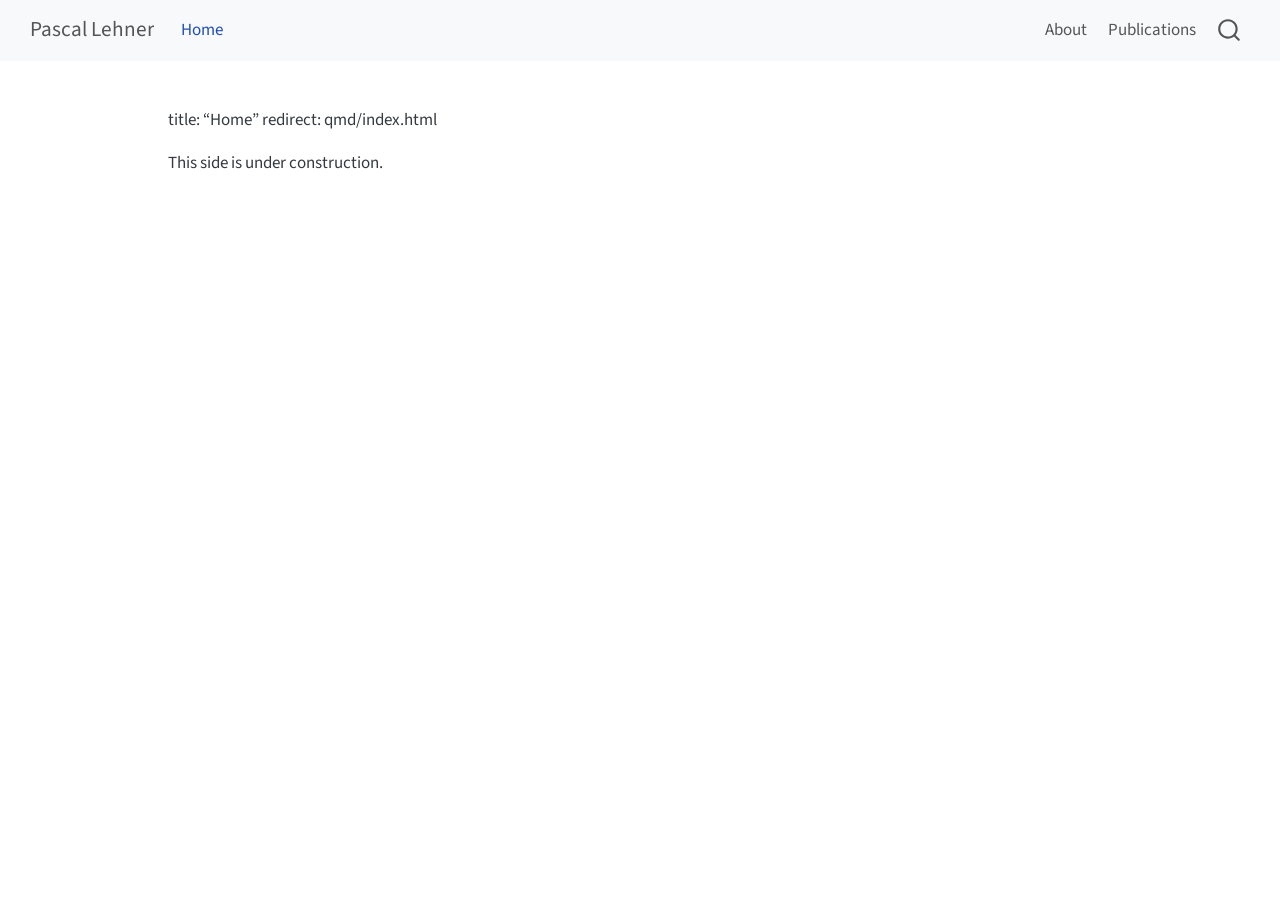
==== qmd/index.html @ 72dfba90 "Built site for gh-pages" ====
<!DOCTYPE html>
<html xmlns="http://www.w3.org/1999/xhtml" lang="en" xml:lang="en"><head>

<meta charset="utf-8">
<meta name="generator" content="quarto-1.6.39">

<meta name="viewport" content="width=device-width, initial-scale=1.0, user-scalable=yes">


<title>index – Pascal Lehner</title>
<style>
code{white-space: pre-wrap;}
span.smallcaps{font-variant: small-caps;}
div.columns{display: flex; gap: min(4vw, 1.5em);}
div.column{flex: auto; overflow-x: auto;}
div.hanging-indent{margin-left: 1.5em; text-indent: -1.5em;}
ul.task-list{list-style: none;}
ul.task-list li input[type="checkbox"] {
  width: 0.8em;
  margin: 0 0.8em 0.2em -1em; /* quarto-specific, see https://github.com/quarto-dev/quarto-cli/issues/4556 */ 
  vertical-align: middle;
}
</style>


<script src="../site_libs/quarto-nav/quarto-nav.js"></script>
<script src="../site_libs/quarto-nav/headroom.min.js"></script>
<script src="../site_libs/clipboard/clipboard.min.js"></script>
<script src="../site_libs/quarto-search/autocomplete.umd.js"></script>
<script src="../site_libs/quarto-search/fuse.min.js"></script>
<script src="../site_libs/quarto-search/quarto-search.js"></script>
<meta name="quarto:offset" content="../">
<script src="../site_libs/quarto-html/quarto.js"></script>
<script src="../site_libs/quarto-html/popper.min.js"></script>
<script src="../site_libs/quarto-html/tippy.umd.min.js"></script>
<script src="../site_libs/quarto-html/anchor.min.js"></script>
<link href="../site_libs/quarto-html/tippy.css" rel="stylesheet">
<link href="../site_libs/quarto-html/quarto-syntax-highlighting-e26003cea8cd680ca0c55a263523d882.css" rel="stylesheet" id="quarto-text-highlighting-styles">
<script src="../site_libs/bootstrap/bootstrap.min.js"></script>
<link href="../site_libs/bootstrap/bootstrap-icons.css" rel="stylesheet">
<link href="../site_libs/bootstrap/bootstrap-23b5c256280ffa50a98b9d6412a1b4dc.min.css" rel="stylesheet" append-hash="true" id="quarto-bootstrap" data-mode="light">
<script id="quarto-search-options" type="application/json">{
  "location": "navbar",
  "copy-button": false,
  "collapse-after": 3,
  "panel-placement": "end",
  "type": "overlay",
  "limit": 50,
  "keyboard-shortcut": [
    "f",
    "/",
    "s"
  ],
  "show-item-context": false,
  "language": {
    "search-no-results-text": "No results",
    "search-matching-documents-text": "matching documents",
    "search-copy-link-title": "Copy link to search",
    "search-hide-matches-text": "Hide additional matches",
    "search-more-match-text": "more match in this document",
    "search-more-matches-text": "more matches in this document",
    "search-clear-button-title": "Clear",
    "search-text-placeholder": "",
    "search-detached-cancel-button-title": "Cancel",
    "search-submit-button-title": "Submit",
    "search-label": "Search"
  }
}</script>


<link rel="stylesheet" href="styles.css">
</head>

<body class="nav-fixed">

<div id="quarto-search-results"></div>
  <header id="quarto-header" class="headroom fixed-top">
    <nav class="navbar navbar-expand-lg " data-bs-theme="dark">
      <div class="navbar-container container-fluid">
      <div class="navbar-brand-container mx-auto">
    <a class="navbar-brand" href="../index.html">
    <span class="navbar-title">Pascal Lehner</span>
    </a>
  </div>
            <div id="quarto-search" class="" title="Search"></div>
          <button class="navbar-toggler" type="button" data-bs-toggle="collapse" data-bs-target="#navbarCollapse" aria-controls="navbarCollapse" role="menu" aria-expanded="false" aria-label="Toggle navigation" onclick="if (window.quartoToggleHeadroom) { window.quartoToggleHeadroom(); }">
  <span class="navbar-toggler-icon"></span>
</button>
          <div class="collapse navbar-collapse" id="navbarCollapse">
            <ul class="navbar-nav navbar-nav-scroll me-auto">
  <li class="nav-item">
    <a class="nav-link active" href="../qmd/index.html" aria-current="page"> 
<span class="menu-text">Home</span></a>
  </li>  
</ul>
            <ul class="navbar-nav navbar-nav-scroll ms-auto">
  <li class="nav-item">
    <a class="nav-link" href="../qmd/about.qmd"> 
<span class="menu-text">About</span></a>
  </li>  
  <li class="nav-item">
    <a class="nav-link" href="../qmd/publications.qmd"> 
<span class="menu-text">Publications</span></a>
  </li>  
</ul>
          </div> <!-- /navcollapse -->
            <div class="quarto-navbar-tools">
</div>
      </div> <!-- /container-fluid -->
    </nav>
</header>
<!-- content -->
<div id="quarto-content" class="quarto-container page-columns page-rows-contents page-layout-article page-navbar">
<!-- sidebar -->
<!-- margin-sidebar -->
    <div id="quarto-margin-sidebar" class="sidebar margin-sidebar zindex-bottom">
        
    </div>
<!-- main -->
<main class="content" id="quarto-document-content"><header id="title-block-header" class="quarto-title-block"></header>




<p>title: “Home” redirect: qmd/index.html</p>
<p>This side is under construction.</p>



</main> <!-- /main -->
<script id="quarto-html-after-body" type="application/javascript">
window.document.addEventListener("DOMContentLoaded", function (event) {
  const toggleBodyColorMode = (bsSheetEl) => {
    const mode = bsSheetEl.getAttribute("data-mode");
    const bodyEl = window.document.querySelector("body");
    if (mode === "dark") {
      bodyEl.classList.add("quarto-dark");
      bodyEl.classList.remove("quarto-light");
    } else {
      bodyEl.classList.add("quarto-light");
      bodyEl.classList.remove("quarto-dark");
    }
  }
  const toggleBodyColorPrimary = () => {
    const bsSheetEl = window.document.querySelector("link#quarto-bootstrap");
    if (bsSheetEl) {
      toggleBodyColorMode(bsSheetEl);
    }
  }
  toggleBodyColorPrimary();  
  const icon = "";
  const anchorJS = new window.AnchorJS();
  anchorJS.options = {
    placement: 'right',
    icon: icon
  };
  anchorJS.add('.anchored');
  const isCodeAnnotation = (el) => {
    for (const clz of el.classList) {
      if (clz.startsWith('code-annotation-')) {                     
        return true;
      }
    }
    return false;
  }
  const onCopySuccess = function(e) {
    // button target
    const button = e.trigger;
    // don't keep focus
    button.blur();
    // flash "checked"
    button.classList.add('code-copy-button-checked');
    var currentTitle = button.getAttribute("title");
    button.setAttribute("title", "Copied!");
    let tooltip;
    if (window.bootstrap) {
      button.setAttribute("data-bs-toggle", "tooltip");
      button.setAttribute("data-bs-placement", "left");
      button.setAttribute("data-bs-title", "Copied!");
      tooltip = new bootstrap.Tooltip(button, 
        { trigger: "manual", 
          customClass: "code-copy-button-tooltip",
          offset: [0, -8]});
      tooltip.show();    
    }
    setTimeout(function() {
      if (tooltip) {
        tooltip.hide();
        button.removeAttribute("data-bs-title");
        button.removeAttribute("data-bs-toggle");
        button.removeAttribute("data-bs-placement");
      }
      button.setAttribute("title", currentTitle);
      button.classList.remove('code-copy-button-checked');
    }, 1000);
    // clear code selection
    e.clearSelection();
  }
  const getTextToCopy = function(trigger) {
      const codeEl = trigger.previousElementSibling.cloneNode(true);
      for (const childEl of codeEl.children) {
        if (isCodeAnnotation(childEl)) {
          childEl.remove();
        }
      }
      return codeEl.innerText;
  }
  const clipboard = new window.ClipboardJS('.code-copy-button:not([data-in-quarto-modal])', {
    text: getTextToCopy
  });
  clipboard.on('success', onCopySuccess);
  if (window.document.getElementById('quarto-embedded-source-code-modal')) {
    const clipboardModal = new window.ClipboardJS('.code-copy-button[data-in-quarto-modal]', {
      text: getTextToCopy,
      container: window.document.getElementById('quarto-embedded-source-code-modal')
    });
    clipboardModal.on('success', onCopySuccess);
  }
    var localhostRegex = new RegExp(/^(?:http|https):\/\/localhost\:?[0-9]*\//);
    var mailtoRegex = new RegExp(/^mailto:/);
      var filterRegex = new RegExp("https:\/\/pascal-lehner\.github\.io");
    var isInternal = (href) => {
        return filterRegex.test(href) || localhostRegex.test(href) || mailtoRegex.test(href);
    }
    // Inspect non-navigation links and adorn them if external
 	var links = window.document.querySelectorAll('a[href]:not(.nav-link):not(.navbar-brand):not(.toc-action):not(.sidebar-link):not(.sidebar-item-toggle):not(.pagination-link):not(.no-external):not([aria-hidden]):not(.dropdown-item):not(.quarto-navigation-tool):not(.about-link)');
    for (var i=0; i<links.length; i++) {
      const link = links[i];
      if (!isInternal(link.href)) {
        // undo the damage that might have been done by quarto-nav.js in the case of
        // links that we want to consider external
        if (link.dataset.originalHref !== undefined) {
          link.href = link.dataset.originalHref;
        }
          // target, if specified
          link.setAttribute("target", "_blank");
          if (link.getAttribute("rel") === null) {
            link.setAttribute("rel", "noopener");
          }
      }
    }
  function tippyHover(el, contentFn, onTriggerFn, onUntriggerFn) {
    const config = {
      allowHTML: true,
      maxWidth: 500,
      delay: 100,
      arrow: false,
      appendTo: function(el) {
          return el.parentElement;
      },
      interactive: true,
      interactiveBorder: 10,
      theme: 'quarto',
      placement: 'bottom-start',
    };
    if (contentFn) {
      config.content = contentFn;
    }
    if (onTriggerFn) {
      config.onTrigger = onTriggerFn;
    }
    if (onUntriggerFn) {
      config.onUntrigger = onUntriggerFn;
    }
    window.tippy(el, config); 
  }
  const noterefs = window.document.querySelectorAll('a[role="doc-noteref"]');
  for (var i=0; i<noterefs.length; i++) {
    const ref = noterefs[i];
    tippyHover(ref, function() {
      // use id or data attribute instead here
      let href = ref.getAttribute('data-footnote-href') || ref.getAttribute('href');
      try { href = new URL(href).hash; } catch {}
      const id = href.replace(/^#\/?/, "");
      const note = window.document.getElementById(id);
      if (note) {
        return note.innerHTML;
      } else {
        return "";
      }
    });
  }
  const xrefs = window.document.querySelectorAll('a.quarto-xref');
  const processXRef = (id, note) => {
    // Strip column container classes
    const stripColumnClz = (el) => {
      el.classList.remove("page-full", "page-columns");
      if (el.children) {
        for (const child of el.children) {
          stripColumnClz(child);
        }
      }
    }
    stripColumnClz(note)
    if (id === null || id.startsWith('sec-')) {
      // Special case sections, only their first couple elements
      const container = document.createElement("div");
      if (note.children && note.children.length > 2) {
        container.appendChild(note.children[0].cloneNode(true));
        for (let i = 1; i < note.children.length; i++) {
          const child = note.children[i];
          if (child.tagName === "P" && child.innerText === "") {
            continue;
          } else {
            container.appendChild(child.cloneNode(true));
            break;
          }
        }
        if (window.Quarto?.typesetMath) {
          window.Quarto.typesetMath(container);
        }
        return container.innerHTML
      } else {
        if (window.Quarto?.typesetMath) {
          window.Quarto.typesetMath(note);
        }
        return note.innerHTML;
      }
    } else {
      // Remove any anchor links if they are present
      const anchorLink = note.querySelector('a.anchorjs-link');
      if (anchorLink) {
        anchorLink.remove();
      }
      if (window.Quarto?.typesetMath) {
        window.Quarto.typesetMath(note);
      }
      if (note.classList.contains("callout")) {
        return note.outerHTML;
      } else {
        return note.innerHTML;
      }
    }
  }
  for (var i=0; i<xrefs.length; i++) {
    const xref = xrefs[i];
    tippyHover(xref, undefined, function(instance) {
      instance.disable();
      let url = xref.getAttribute('href');
      let hash = undefined; 
      if (url.startsWith('#')) {
        hash = url;
      } else {
        try { hash = new URL(url).hash; } catch {}
      }
      if (hash) {
        const id = hash.replace(/^#\/?/, "");
        const note = window.document.getElementById(id);
        if (note !== null) {
          try {
            const html = processXRef(id, note.cloneNode(true));
            instance.setContent(html);
          } finally {
            instance.enable();
            instance.show();
          }
        } else {
          // See if we can fetch this
          fetch(url.split('#')[0])
          .then(res => res.text())
          .then(html => {
            const parser = new DOMParser();
            const htmlDoc = parser.parseFromString(html, "text/html");
            const note = htmlDoc.getElementById(id);
            if (note !== null) {
              const html = processXRef(id, note);
              instance.setContent(html);
            } 
          }).finally(() => {
            instance.enable();
            instance.show();
          });
        }
      } else {
        // See if we can fetch a full url (with no hash to target)
        // This is a special case and we should probably do some content thinning / targeting
        fetch(url)
        .then(res => res.text())
        .then(html => {
          const parser = new DOMParser();
          const htmlDoc = parser.parseFromString(html, "text/html");
          const note = htmlDoc.querySelector('main.content');
          if (note !== null) {
            // This should only happen for chapter cross references
            // (since there is no id in the URL)
            // remove the first header
            if (note.children.length > 0 && note.children[0].tagName === "HEADER") {
              note.children[0].remove();
            }
            const html = processXRef(null, note);
            instance.setContent(html);
          } 
        }).finally(() => {
          instance.enable();
          instance.show();
        });
      }
    }, function(instance) {
    });
  }
      let selectedAnnoteEl;
      const selectorForAnnotation = ( cell, annotation) => {
        let cellAttr = 'data-code-cell="' + cell + '"';
        let lineAttr = 'data-code-annotation="' +  annotation + '"';
        const selector = 'span[' + cellAttr + '][' + lineAttr + ']';
        return selector;
      }
      const selectCodeLines = (annoteEl) => {
        const doc = window.document;
        const targetCell = annoteEl.getAttribute("data-target-cell");
        const targetAnnotation = annoteEl.getAttribute("data-target-annotation");
        const annoteSpan = window.document.querySelector(selectorForAnnotation(targetCell, targetAnnotation));
        const lines = annoteSpan.getAttribute("data-code-lines").split(",");
        const lineIds = lines.map((line) => {
          return targetCell + "-" + line;
        })
        let top = null;
        let height = null;
        let parent = null;
        if (lineIds.length > 0) {
            //compute the position of the single el (top and bottom and make a div)
            const el = window.document.getElementById(lineIds[0]);
            top = el.offsetTop;
            height = el.offsetHeight;
            parent = el.parentElement.parentElement;
          if (lineIds.length > 1) {
            const lastEl = window.document.getElementById(lineIds[lineIds.length - 1]);
            const bottom = lastEl.offsetTop + lastEl.offsetHeight;
            height = bottom - top;
          }
          if (top !== null && height !== null && parent !== null) {
            // cook up a div (if necessary) and position it 
            let div = window.document.getElementById("code-annotation-line-highlight");
            if (div === null) {
              div = window.document.createElement("div");
              div.setAttribute("id", "code-annotation-line-highlight");
              div.style.position = 'absolute';
              parent.appendChild(div);
            }
            div.style.top = top - 2 + "px";
            div.style.height = height + 4 + "px";
            div.style.left = 0;
            let gutterDiv = window.document.getElementById("code-annotation-line-highlight-gutter");
            if (gutterDiv === null) {
              gutterDiv = window.document.createElement("div");
              gutterDiv.setAttribute("id", "code-annotation-line-highlight-gutter");
              gutterDiv.style.position = 'absolute';
              const codeCell = window.document.getElementById(targetCell);
              const gutter = codeCell.querySelector('.code-annotation-gutter');
              gutter.appendChild(gutterDiv);
            }
            gutterDiv.style.top = top - 2 + "px";
            gutterDiv.style.height = height + 4 + "px";
          }
          selectedAnnoteEl = annoteEl;
        }
      };
      const unselectCodeLines = () => {
        const elementsIds = ["code-annotation-line-highlight", "code-annotation-line-highlight-gutter"];
        elementsIds.forEach((elId) => {
          const div = window.document.getElementById(elId);
          if (div) {
            div.remove();
          }
        });
        selectedAnnoteEl = undefined;
      };
        // Handle positioning of the toggle
    window.addEventListener(
      "resize",
      throttle(() => {
        elRect = undefined;
        if (selectedAnnoteEl) {
          selectCodeLines(selectedAnnoteEl);
        }
      }, 10)
    );
    function throttle(fn, ms) {
    let throttle = false;
    let timer;
      return (...args) => {
        if(!throttle) { // first call gets through
            fn.apply(this, args);
            throttle = true;
        } else { // all the others get throttled
            if(timer) clearTimeout(timer); // cancel #2
            timer = setTimeout(() => {
              fn.apply(this, args);
              timer = throttle = false;
            }, ms);
        }
      };
    }
      // Attach click handler to the DT
      const annoteDls = window.document.querySelectorAll('dt[data-target-cell]');
      for (const annoteDlNode of annoteDls) {
        annoteDlNode.addEventListener('click', (event) => {
          const clickedEl = event.target;
          if (clickedEl !== selectedAnnoteEl) {
            unselectCodeLines();
            const activeEl = window.document.querySelector('dt[data-target-cell].code-annotation-active');
            if (activeEl) {
              activeEl.classList.remove('code-annotation-active');
            }
            selectCodeLines(clickedEl);
            clickedEl.classList.add('code-annotation-active');
          } else {
            // Unselect the line
            unselectCodeLines();
            clickedEl.classList.remove('code-annotation-active');
          }
        });
      }
  const findCites = (el) => {
    const parentEl = el.parentElement;
    if (parentEl) {
      const cites = parentEl.dataset.cites;
      if (cites) {
        return {
          el,
          cites: cites.split(' ')
        };
      } else {
        return findCites(el.parentElement)
      }
    } else {
      return undefined;
    }
  };
  var bibliorefs = window.document.querySelectorAll('a[role="doc-biblioref"]');
  for (var i=0; i<bibliorefs.length; i++) {
    const ref = bibliorefs[i];
    const citeInfo = findCites(ref);
    if (citeInfo) {
      tippyHover(citeInfo.el, function() {
        var popup = window.document.createElement('div');
        citeInfo.cites.forEach(function(cite) {
          var citeDiv = window.document.createElement('div');
          citeDiv.classList.add('hanging-indent');
          citeDiv.classList.add('csl-entry');
          var biblioDiv = window.document.getElementById('ref-' + cite);
          if (biblioDiv) {
            citeDiv.innerHTML = biblioDiv.innerHTML;
          }
          popup.appendChild(citeDiv);
        });
        return popup.innerHTML;
      });
    }
  }
});
</script>
</div> <!-- /content -->




</body></html>
---- site_libs/quarto-html/tippy.css ----
.tippy-box[data-animation=fade][data-state=hidden]{opacity:0}[data-tippy-root]{max-width:calc(100vw - 10px)}.tippy-box{position:relative;background-color:#333;color:#fff;border-radius:4px;font-size:14px;line-height:1.4;white-space:normal;outline:0;transition-property:transform,visibility,opacity}.tippy-box[data-placement^=top]>.tippy-arrow{bottom:0}.tippy-box[data-placement^=top]>.tippy-arrow:before{bottom:-7px;left:0;border-width:8px 8px 0;border-top-color:initial;transform-origin:center top}.tippy-box[data-placement^=bottom]>.tippy-arrow{top:0}.tippy-box[data-placement^=bottom]>.tippy-arrow:before{top:-7px;left:0;border-width:0 8px 8px;border-bottom-color:initial;transform-origin:center bottom}.tippy-box[data-placement^=left]>.tippy-arrow{right:0}.tippy-box[data-placement^=left]>.tippy-arrow:before{border-width:8px 0 8px 8px;border-left-color:initial;right:-7px;transform-origin:center left}.tippy-box[data-placement^=right]>.tippy-arrow{left:0}.tippy-box[data-placement^=right]>.tippy-arrow:before{left:-7px;border-width:8px 8px 8px 0;border-right-color:initial;transform-origin:center right}.tippy-box[data-inertia][data-state=visible]{transition-timing-function:cubic-bezier(.54,1.5,.38,1.11)}.tippy-arrow{width:16px;height:16px;color:#333}.tippy-arrow:before{content:"";position:absolute;border-color:transparent;border-style:solid}.tippy-content{position:relative;padding:5px 9px;z-index:1}
---- site_libs/quarto-html/quarto-syntax-highlighting-e26003cea8cd680ca0c55a263523d882.css ----
/* quarto syntax highlight colors */
:root {
  --quarto-hl-ot-color: #003B4F;
  --quarto-hl-at-color: #657422;
  --quarto-hl-ss-color: #20794D;
  --quarto-hl-an-color: #5E5E5E;
  --quarto-hl-fu-color: #4758AB;
  --quarto-hl-st-color: #20794D;
  --quarto-hl-cf-color: #003B4F;
  --quarto-hl-op-color: #5E5E5E;
  --quarto-hl-er-color: #AD0000;
  --quarto-hl-bn-color: #AD0000;
  --quarto-hl-al-color: #AD0000;
  --quarto-hl-va-color: #111111;
  --quarto-hl-bu-color: inherit;
  --quarto-hl-ex-color: inherit;
  --quarto-hl-pp-color: #AD0000;
  --quarto-hl-in-color: #5E5E5E;
  --quarto-hl-vs-color: #20794D;
  --quarto-hl-wa-color: #5E5E5E;
  --quarto-hl-do-color: #5E5E5E;
  --quarto-hl-im-color: #00769E;
  --quarto-hl-ch-color: #20794D;
  --quarto-hl-dt-color: #AD0000;
  --quarto-hl-fl-color: #AD0000;
  --quarto-hl-co-color: #5E5E5E;
  --quarto-hl-cv-color: #5E5E5E;
  --quarto-hl-cn-color: #8f5902;
  --quarto-hl-sc-color: #5E5E5E;
  --quarto-hl-dv-color: #AD0000;
  --quarto-hl-kw-color: #003B4F;
}

/* other quarto variables */
:root {
  --quarto-font-monospace: SFMono-Regular, Menlo, Monaco, Consolas, "Liberation Mono", "Courier New", monospace;
}

pre > code.sourceCode > span {
  color: #003B4F;
}

code span {
  color: #003B4F;
}

code.sourceCode > span {
  color: #003B4F;
}

div.sourceCode,
div.sourceCode pre.sourceCode {
  color: #003B4F;
}

code span.ot {
  color: #003B4F;
  font-style: inherit;
}

code span.at {
  color: #657422;
  font-style: inherit;
}

code span.ss {
  color: #20794D;
  font-style: inherit;
}

code span.an {
  color: #5E5E5E;
  font-style: inherit;
}

code span.fu {
  color: #4758AB;
  font-style: inherit;
}

code span.st {
  color: #20794D;
  font-style: inherit;
}

code span.cf {
  color: #003B4F;
  font-weight: bold;
  font-style: inherit;
}

code span.op {
  color: #5E5E5E;
  font-style: inherit;
}

code span.er {
  color: #AD0000;
  font-style: inherit;
}

code span.bn {
  color: #AD0000;
  font-style: inherit;
}

code span.al {
  color: #AD0000;
  font-style: inherit;
}

code span.va {
  color: #111111;
  font-style: inherit;
}

code span.bu {
  font-style: inherit;
}

code span.ex {
  font-style: inherit;
}

code span.pp {
  color: #AD0000;
  font-style: inherit;
}

code span.in {
  color: #5E5E5E;
  font-style: inherit;
}

code span.vs {
  color: #20794D;
  font-style: inherit;
}

code span.wa {
  color: #5E5E5E;
  font-style: italic;
}

code span.do {
  color: #5E5E5E;
  font-style: italic;
}

code span.im {
  color: #00769E;
  font-style: inherit;
}

code span.ch {
  color: #20794D;
  font-style: inherit;
}

code span.dt {
  color: #AD0000;
  font-style: inherit;
}

code span.fl {
  color: #AD0000;
  font-style: inherit;
}

code span.co {
  color: #5E5E5E;
  font-style: inherit;
}

code span.cv {
  color: #5E5E5E;
  font-style: italic;
}

code span.cn {
  color: #8f5902;
  font-style: inherit;
}

code span.sc {
  color: #5E5E5E;
  font-style: inherit;
}

code span.dv {
  color: #AD0000;
  font-style: inherit;
}

code span.kw {
  color: #003B4F;
  font-weight: bold;
  font-style: inherit;
}

.prevent-inlining {
  content: "</";
}

/*# sourceMappingURL=e90e9ab646ea9b1aaa61e089606e0f97.css.map */
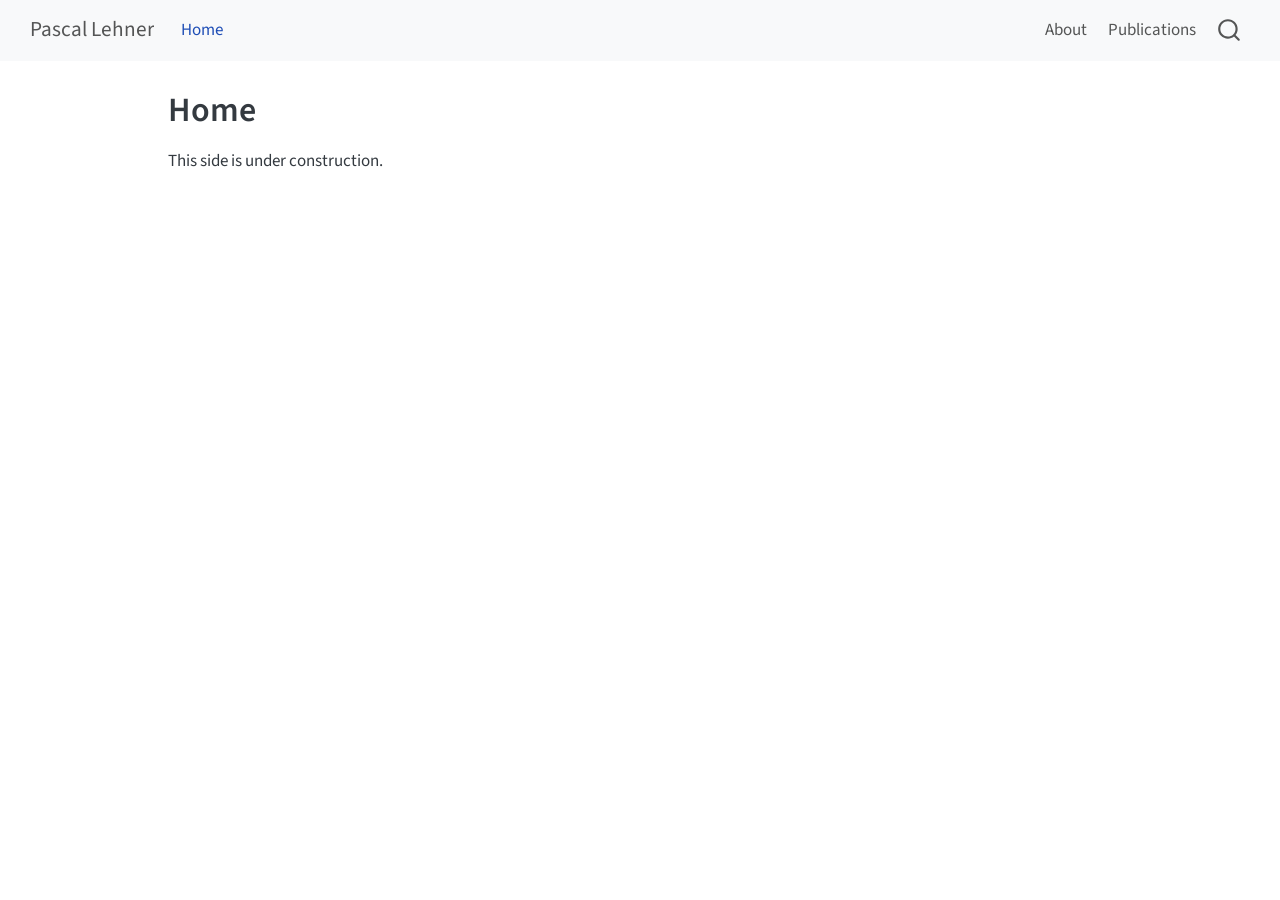
==== commit 21cc3eed: "Built site for gh-pages" ====
--- a/qmd/index.html
+++ b/qmd/index.html
@@ -7,7 +7,7 @@
 <meta name="viewport" content="width=device-width, initial-scale=1.0, user-scalable=yes">
 
 
-<title>index – Pascal Lehner</title>
+<title>Home – Pascal Lehner</title>
 <style>
 code{white-space: pre-wrap;}
 span.smallcaps{font-variant: small-caps;}
@@ -95,11 +95,11 @@
 </ul>
             <ul class="navbar-nav navbar-nav-scroll ms-auto">
   <li class="nav-item">
-    <a class="nav-link" href="../qmd/about.qmd"> 
+    <a class="nav-link" href="../qmd/about.html"> 
 <span class="menu-text">About</span></a>
   </li>  
   <li class="nav-item">
-    <a class="nav-link" href="../qmd/publications.qmd"> 
+    <a class="nav-link" href="../qmd/publications.html"> 
 <span class="menu-text">Publications</span></a>
   </li>  
 </ul>
@@ -117,12 +117,27 @@
         
     </div>
 <!-- main -->
-<main class="content" id="quarto-document-content"><header id="title-block-header" class="quarto-title-block"></header>
-
-
-
-
-<p>title: “Home” redirect: qmd/index.html</p>
+<main class="content" id="quarto-document-content">
+
+<header id="title-block-header" class="quarto-title-block default">
+<div class="quarto-title">
+<h1 class="title">Home</h1>
+</div>
+
+
+
+<div class="quarto-title-meta">
+
+    
+  
+    
+  </div>
+  
+
+
+</header>
+
+
 <p>This side is under construction.</p>
 
 
